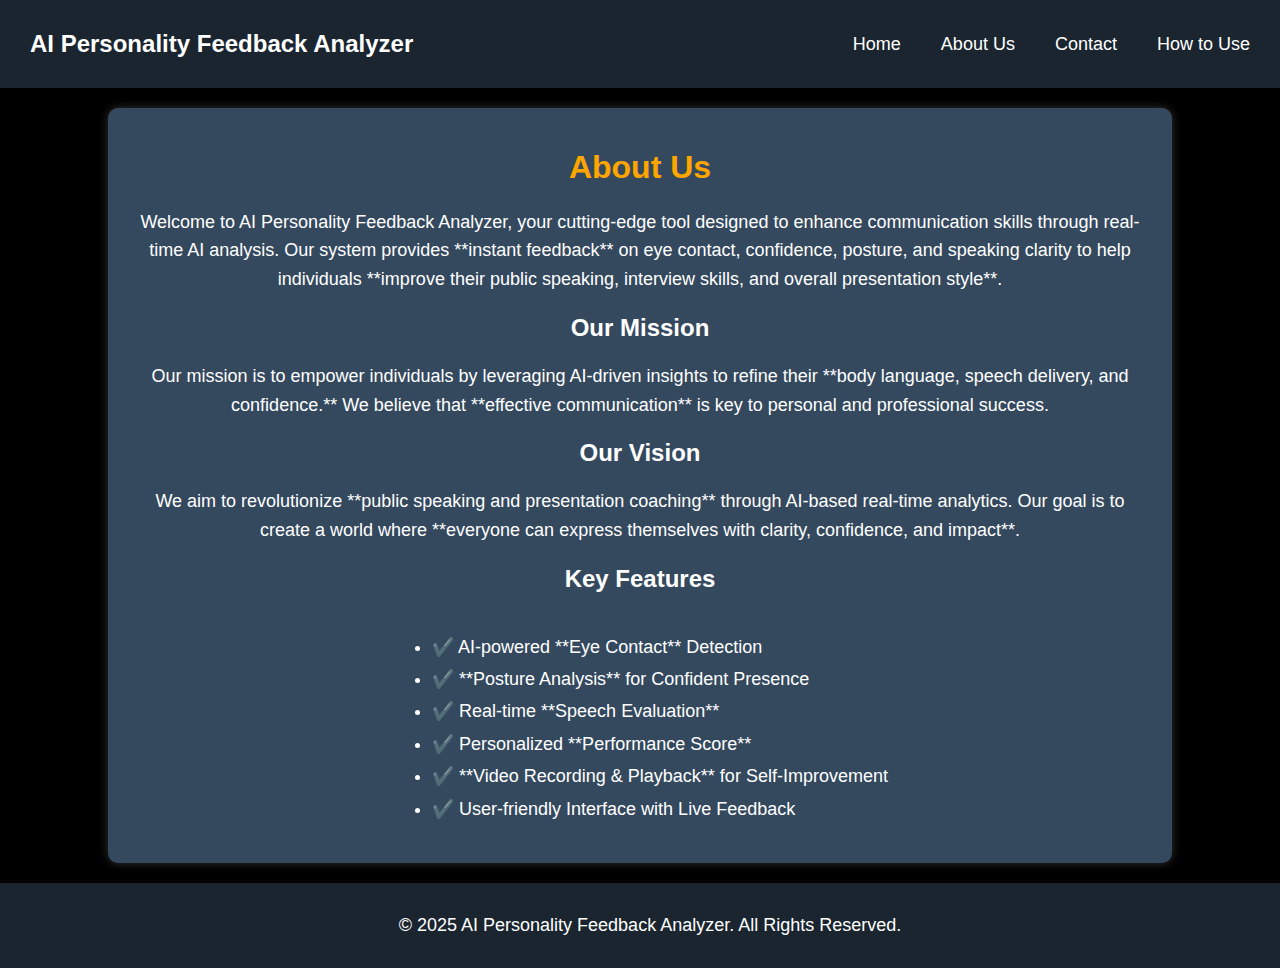
==== aboutus.html @ d845e15f "Add files via upload" ====
<!DOCTYPE html>
<html lang="en">
<head>
    <meta charset="UTF-8">
    <meta name="viewport" content="width=device-width, initial-scale=1.0">
    <title>About Us - AI Personality Feedback Analyzer</title>
    <style>
        body {
            font-family: Arial, sans-serif;
            text-align: center;
            background-color: black;
            color: white;
            margin: 0;
            padding: 0;
        }

        nav {
            background-color: #1a252f;
            padding: 10px;
            display: flex;
            justify-content: space-between;
            align-items: center;
        }

        nav ul {
            list-style-type: none;
            padding: 0;
            margin: 0;
            display: flex;
        }

        nav ul li {
            margin: 0 10px;
        }

        nav ul li a {
            color: white;
            text-decoration: none;
            padding: 5px 10px;
            transition: background 0.3s, color 0.3s;
        }

        nav ul li a:hover {
            background: orange;
            color: #1a252f;
            border-radius: 5px;
        }

        .container {
            margin: 20px auto;
            width: 80%;
            padding: 20px;
            background-color: #34495e;
            border-radius: 10px;
            box-shadow: 0 0 10px rgba(255, 255, 255, 0.2);
        }

        h1 {
            color: orange;
        }

        h2 {
            color: white;
        }

        p {
            font-size: 18px;
            line-height: 1.6;
        }

        ul {
            text-align: left;
            display: inline-block;
            font-size: 18px;
            line-height: 1.8;
        }

        footer {
            background-color: #1a252f;
            padding: 10px;
            width: 100%;
            position: relative;
            margin-top: 20px;
            color: white;
        }
    </style>
</head>
<body>

    <nav>
        <h2 style="color: white; margin-left: 20px;">AI Personality Feedback Analyzer</h2>
        <ul>
            <li><a href="index.html">Home</a></li>
            <li><a href="about.html">About Us</a></li>
            <li><a href="contact.html">Contact</a></li>
            <li><a href="howtouse.html">How to Use</a></li>
        </ul>
    </nav>

    <div class="container">
        <h1>About Us</h1>
        <p>
            Welcome to AI Personality Feedback Analyzer, your cutting-edge tool designed to enhance communication skills through real-time AI analysis. 
            Our system provides **instant feedback** on eye contact, confidence, posture, and speaking clarity to help individuals **improve their public speaking, interview skills, and overall presentation style**.
        </p>
        
        <h2>Our Mission</h2>
        <p>
            Our mission is to empower individuals by leveraging AI-driven insights to refine their **body language, speech delivery, and confidence.** 
            We believe that **effective communication** is key to personal and professional success.
        </p>

        <h2>Our Vision</h2>
        <p>
            We aim to revolutionize **public speaking and presentation coaching** through AI-based real-time analytics. 
            Our goal is to create a world where **everyone can express themselves with clarity, confidence, and impact**.
        </p>

        <h2>Key Features</h2>
        <ul>
            <li>✔️ AI-powered **Eye Contact** Detection</li>
            <li>✔️ **Posture Analysis** for Confident Presence</li>
            <li>✔️ Real-time **Speech Evaluation**</li>
            <li>✔️ Personalized **Performance Score**</li>
            <li>✔️ **Video Recording & Playback** for Self-Improvement</li>
            <li>✔️ User-friendly Interface with Live Feedback</li>
        </ul>
    </div>

    <footer>
        <p>&copy; 2025 AI Personality Feedback Analyzer. All Rights Reserved.</p>
    </footer>

</body>
</html>
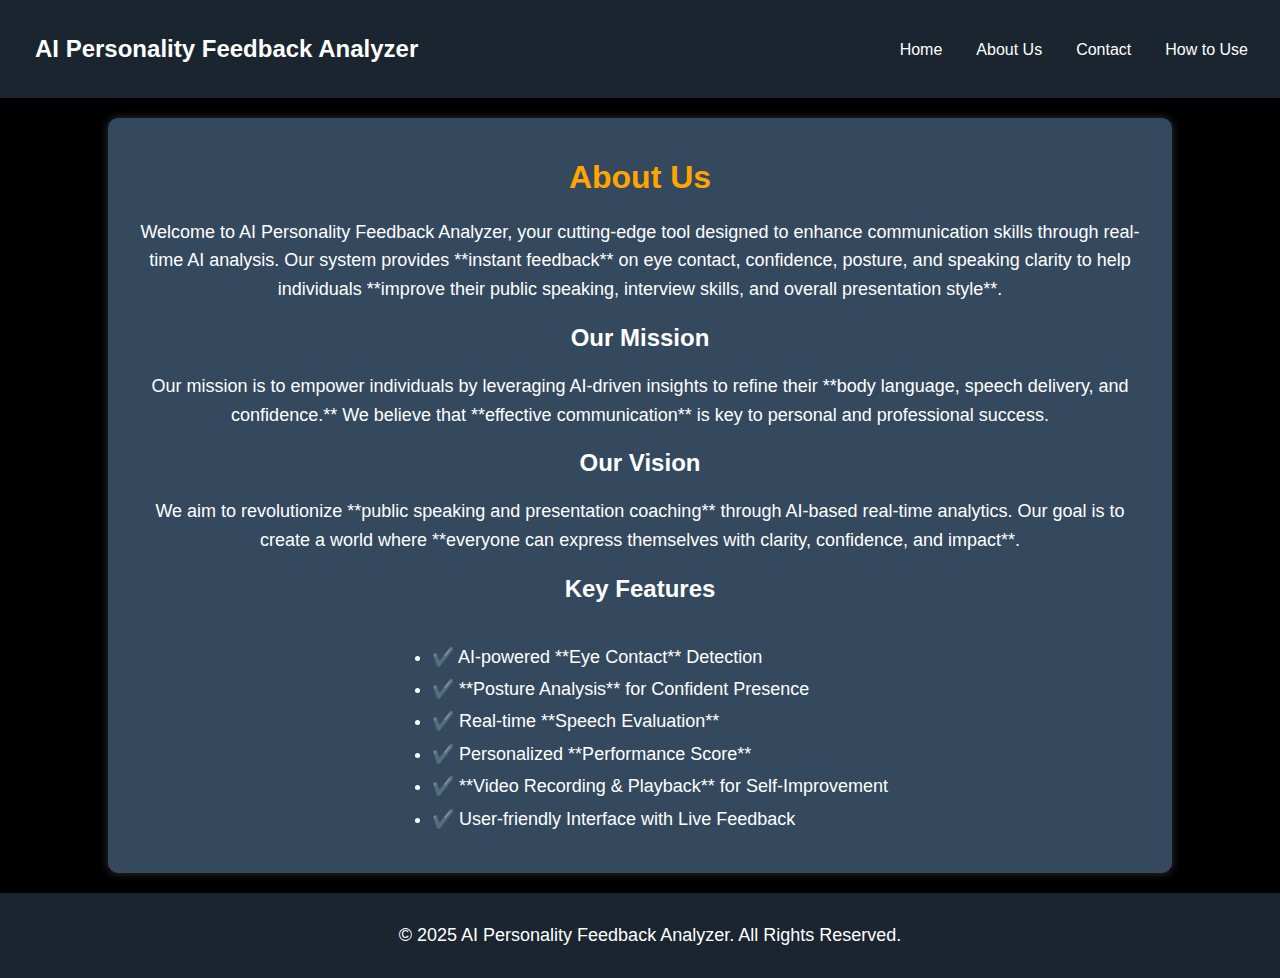
==== commit d05ed366: "Update aboutus.html" ====
--- a/aboutus.html
+++ b/aboutus.html
@@ -16,10 +16,11 @@
 
         nav {
             background-color: #1a252f;
-            padding: 10px;
+            padding: 15px;
             display: flex;
             justify-content: space-between;
             align-items: center;
+            flex-wrap: wrap;
         }
 
         nav ul {
@@ -27,17 +28,19 @@
             padding: 0;
             margin: 0;
             display: flex;
+            flex-wrap: wrap;
         }
 
         nav ul li {
-            margin: 0 10px;
+            margin: 5px;
         }
 
         nav ul li a {
             color: white;
             text-decoration: none;
-            padding: 5px 10px;
+            padding: 8px 12px;
             transition: background 0.3s, color 0.3s;
+            font-size: 16px;
         }
 
         nav ul li a:hover {
@@ -83,6 +86,53 @@
             margin-top: 20px;
             color: white;
         }
+
+        /* Responsive Design */
+        @media screen and (max-width: 768px) {
+            nav {
+                flex-direction: column;
+                text-align: center;
+            }
+
+            nav ul {
+                flex-direction: column;
+                padding: 0;
+            }
+
+            nav ul li {
+                margin: 5px 0;
+            }
+
+            .container {
+                width: 90%;
+                padding: 15px;
+            }
+
+            p, ul {
+                font-size: 16px;
+                line-height: 1.5;
+            }
+
+            nav ul li a {
+                font-size: 14px;
+                padding: 6px 10px;
+            }
+        }
+
+        @media screen and (max-width: 480px) {
+            h1 {
+                font-size: 24px;
+            }
+
+            h2 {
+                font-size: 20px;
+            }
+
+            p, ul {
+                font-size: 14px;
+            }
+        }
+
     </style>
 </head>
 <body>
